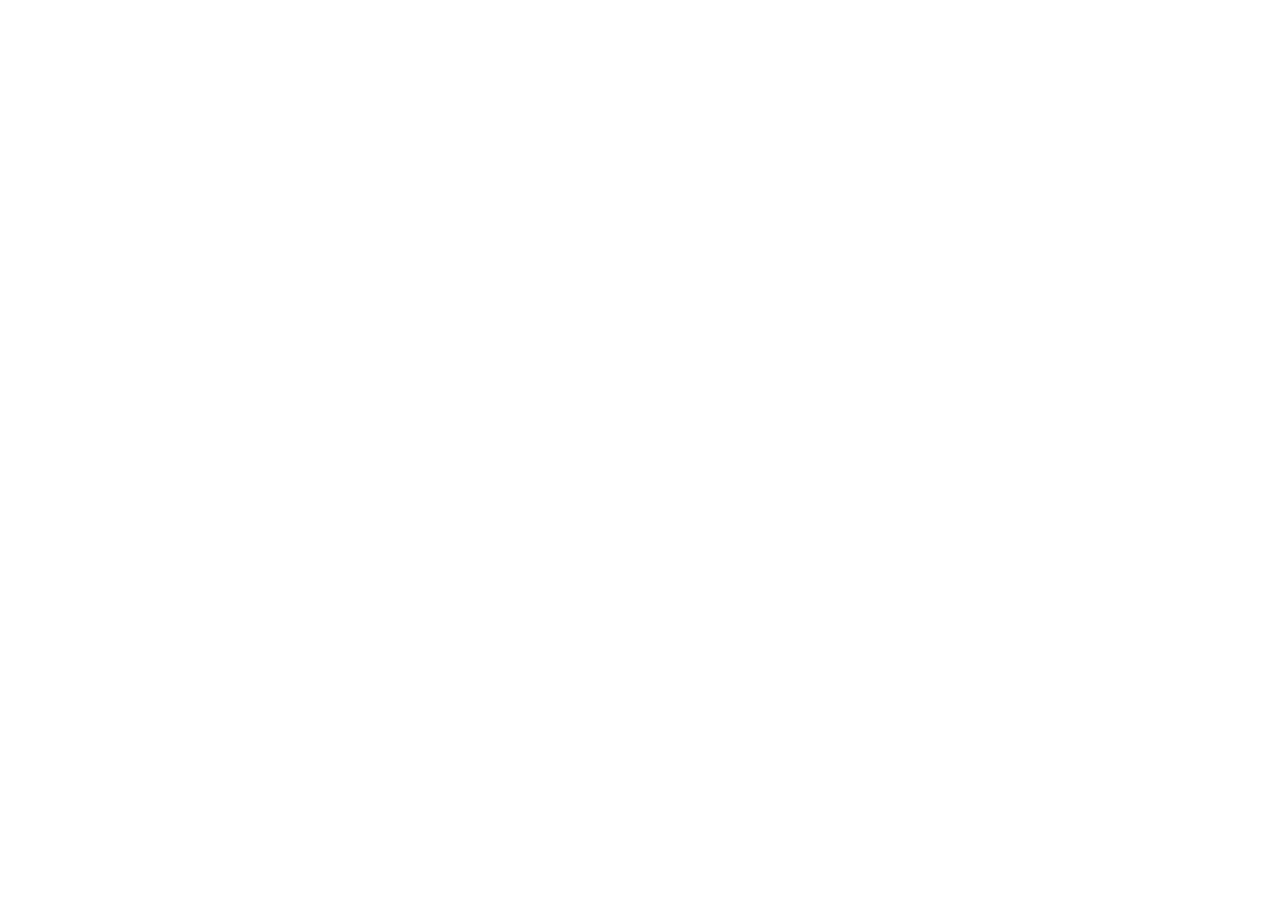
==== 1-Semestre/Site para o trabalho/pop_produtos.html @ 91ac25ff "Add files via upload" ====
<!DOCTYPE html>
<html lang="pt-br">
    <head>
        <meta charset="UTF-8">
        <meta name="viewport" content="width=device-width, initial-scale=1.0">
        <title>KaBuM! - Pop Produto</title>
        <link rel="shortcut icon" href="midias/favicon.ico" type="image/x-icon">
        <link rel="stylesheet" href="estilo/pop_produtos.css">
        <link rel="stylesheet" href="https://maxcdn.bootstrapcdn.com/font-awesome/4.5.0/css/font-awesome.min.css">
    </head>
    <body>
        <main>
            <section onload="carregarPop()">
                <img id="img-produto" src="">
                <p id="desc-produto"></p>
            </section>
        </main>
        <script src="scripts/script.js"></script>
    </body>
</html>
---- 1-Semestre/Site para o trabalho/estilo/pop_produtos.css ----
@import url(geral.css);

body {
    background: white;
}
img {
    margin: auto;
    width: 1200px;
}
p {
    line-height: 1.5;
    text-align: center;
}
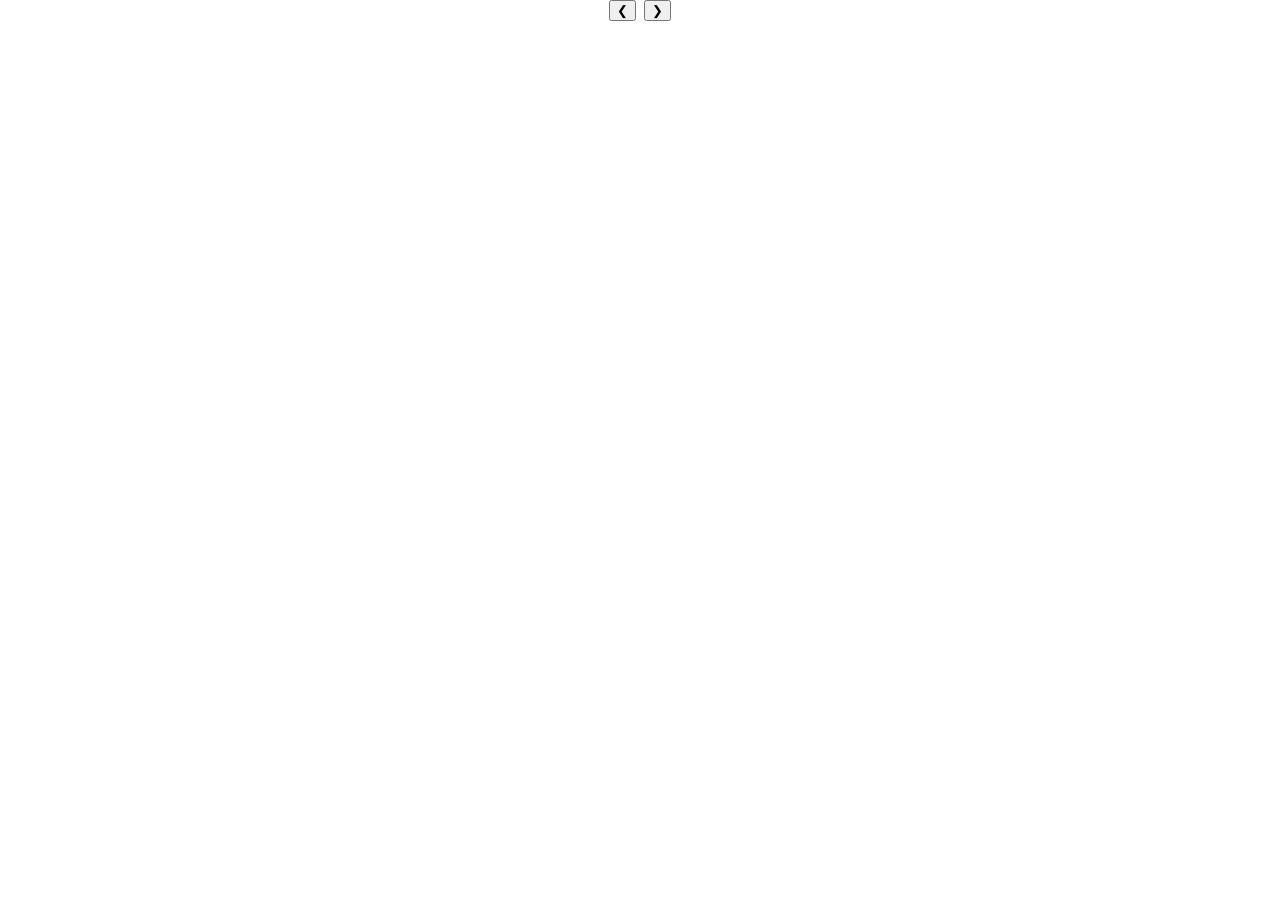
==== commit 2cb943e7: "pop up" ====
--- a/1-Semestre/Site para o trabalho/pop_produtos.html
+++ b/1-Semestre/Site para o trabalho/pop_produtos.html
@@ -10,11 +10,47 @@
     </head>
     <body>
         <main>
-            <section onload="carregarPop()">
-                <img id="img-produto" src="">
+            <section>
+                <div class="slider">
+                    <button id="prevBtn">&#10094</button>
+                    <img id="slider-produto" src="">
+                    <button id="nextBtn">&#10095</button>
+                </div>
                 <p id="desc-produto"></p>
+                <p id="preco-produto"></p>
             </section>
         </main>
-        <script src="scripts/script.js"></script>
+        <script>
+            function capturarDados(dado) {
+                urlParams = new URLSearchParams(window.location.search)
+                return urlParams.get(dado);
+            }
+
+            document.getElementById("desc-produto").textContent=capturarDados("descricao");
+            document.getElementById("preco-produto").textContent=capturarDados("preco");
+            const imagens = capturarDados("imagem") ? capturarDados("imagem").split(',') : [];
+
+            let index = 0;
+
+            const sliderImg = document.getElementById("slider-produto");
+
+            function MostrarImagens() {
+                if (imagens.length > 0) {
+                    sliderImg.src = imagens[index];
+                }
+            }
+
+            document.getElementById("prevBtn").onclick = function() {
+                index = (index - 1 + imagens.length) % imagens.length;
+                MostrarImagens();
+            }
+
+            document.getElementById("nextBtn").onclick = function() {
+                index = (index + 1) % imagens.length;
+                MostrarImagens();
+            }
+
+            MostrarImagens();
+        </script>
     </body>
 </html>
--- a/1-Semestre/Site para o trabalho/estilo/pop_produtos.css
+++ b/1-Semestre/Site para o trabalho/estilo/pop_produtos.css
@@ -3,9 +3,15 @@
 body {
     background: white;
 }
+section {
+    display: flex;
+    flex-direction: column;
+    align-items: center;
+    justify-content: center;
+    gap: 10px;
+}
 img {
-    margin: auto;
-    width: 1200px;
+    width: 50%;
 }
 p {
     line-height: 1.5;
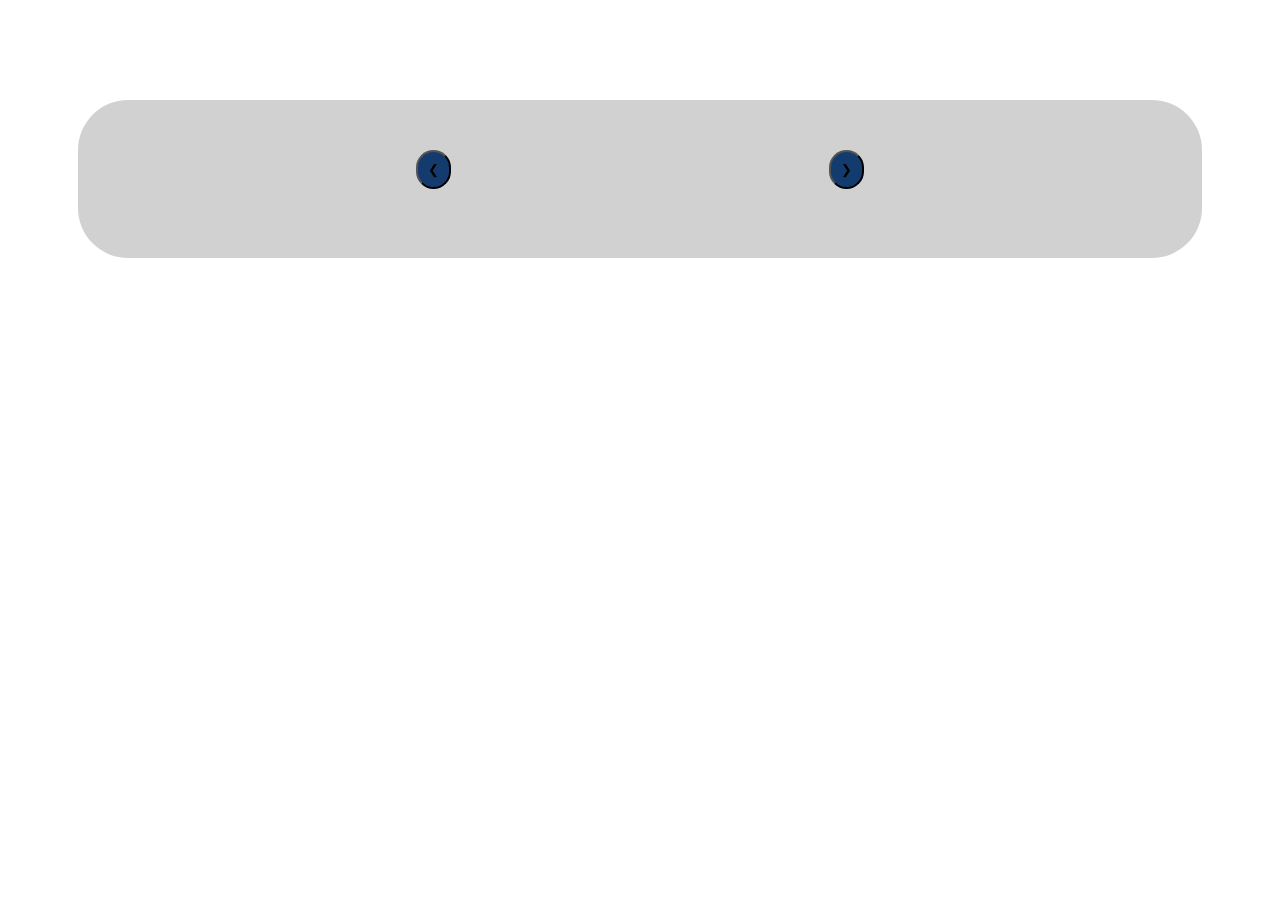
==== commit c2e37c72: "Add files via upload" ====
--- a/1-Semestre/Site para o trabalho/pop_produtos.html
+++ b/1-Semestre/Site para o trabalho/pop_produtos.html
@@ -11,13 +11,15 @@
     <body>
         <main>
             <section>
-                <div class="slider">
-                    <button id="prevBtn">&#10094</button>
-                    <img id="slider-produto" src="">
-                    <button id="nextBtn">&#10095</button>
+                <div class="caixa">
+                    <div class="slider">
+                        <button id="prevBtn">&#10094</button>
+                        <img id="slider-produto" src="">
+                        <button id="nextBtn">&#10095</button>
+                    </div>
+                    <p id="desc-produto"></p>
+                    <p id="preco-produto"></p>
                 </div>
-                <p id="desc-produto"></p>
-                <p id="preco-produto"></p>
             </section>
         </main>
         <script>
--- a/1-Semestre/Site para o trabalho/estilo/pop_produtos.css
+++ b/1-Semestre/Site para o trabalho/estilo/pop_produtos.css
@@ -5,15 +5,50 @@
 }
 section {
     display: flex;
+    gap: 10px;
     flex-direction: column;
     align-items: center;
     justify-content: center;
+    margin-top: 100px;
+}
+div.slider {
+    display: flex;
     gap: 10px;
+    justify-content: center;
+    align-items: center;
+}
+button {
+    padding: 10px;
 }
 img {
-    width: 50%;
+    width: 35%;
 }
 p {
     line-height: 1.5;
     text-align: center;
+}
+
+p#desc-produto {
+    font-size: large;
+    font-weight: bold;
+    text-decoration: underline;
+}
+
+p#preco-produto {
+    color: green;
+    font-size: larger;
+    font-weight: bolder;
+}
+
+#prevBtn, #nextBtn {
+    background-color: rgb(20, 59, 110);
+    border-radius: 30px;
+}
+
+.caixa {
+    width: 80%;
+    margin: auto;
+    padding: 50px;
+    border-radius: 50px;
+    background-color: rgba(119, 119, 119, 0.336);
 }
